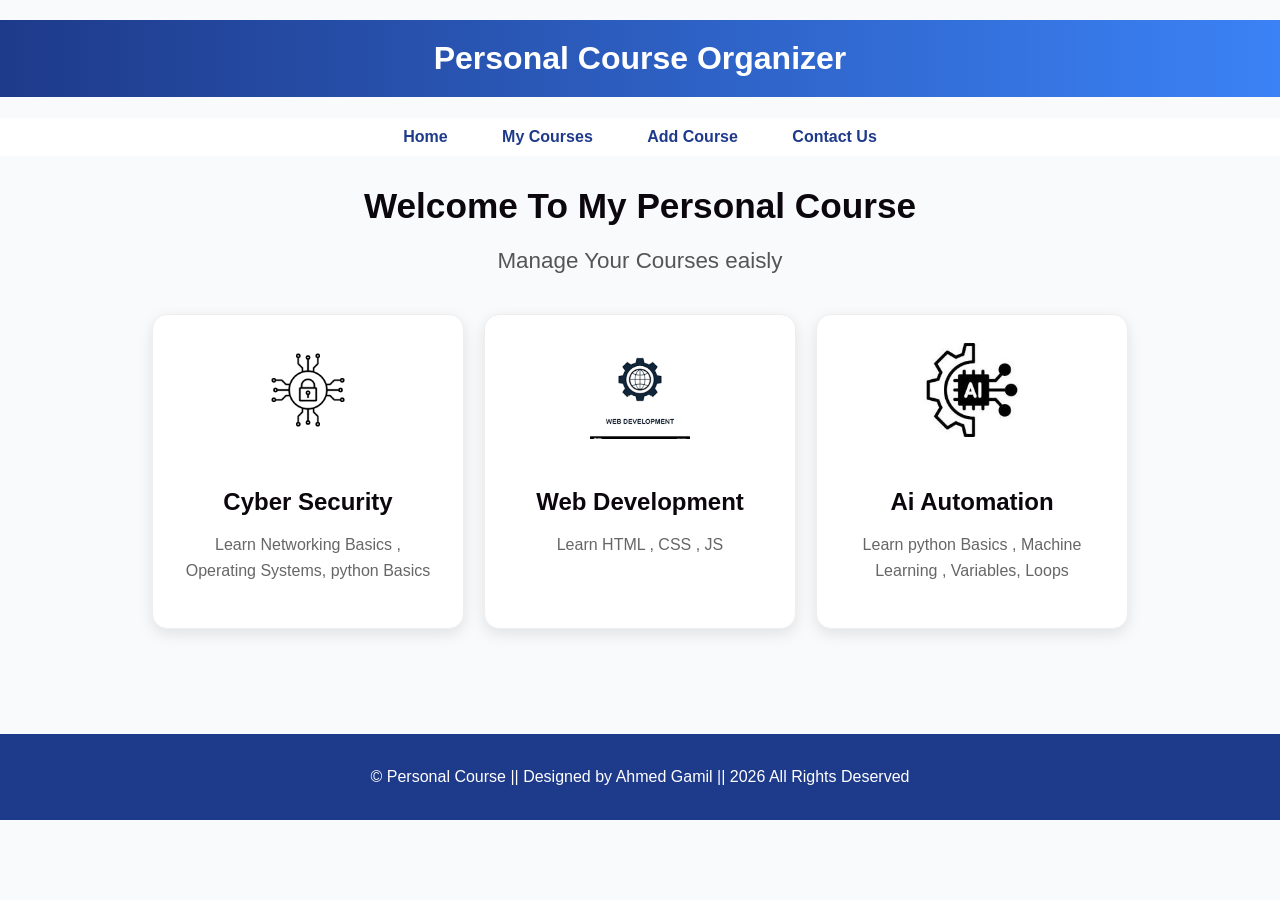
==== index.html @ 4f70a7c8 "Add files via upload" ====
<!DOCTYPE html>
<html lang="en">
<head>
    <meta charset="UTF-8">
    <meta name="viewport" content="width=device-width, initial-scale=1.0">
    <title>Home</title>
    <link rel="stylesheet" href="style.css"
</head>
<body>
     
    <h1>Personal Course Organizer</h1>

<nav>

  <a href="index.html">Home</a>

  <a href="courses.html">My Courses</a>

  <a href="add.html">Add Course</a>

  <a href="contact.html">Contact Us</a>

</nav>

<main>
    <section class="courses">
       <h2>Welcome To My Personal Course</h2> 
       <p>Manage Your Courses eaisly</p> 

    <div class="cards-container"> 

    <div class="card">
        <img src="download.png" alt="cyber Security icon">  
        <h3>Cyber Security</h3>
        <p>Learn Networking Basics , Operating Systems, python Basics</p>

    </div>    

     <div class="card">
        <img src="download (1).png" alt="Web dev icon">
        <h3>Web Development</h3>
        <p>Learn HTML , CSS , JS</p>

    </div>  

    <div class="card">
        <img src="download().jpg" alt="Ai Icon">
        <h3>Ai Automation</h3>
        <p>Learn python Basics  , Machine Learning , Variables, Loops </p>

    </div>
    </div>  
    
    </section>    
</main>

<footer>
   <p>©️ Personal Course || Designed by Ahmed Gamil || 2026 All Rights Deserved 
</p>

</footer>

</body>
</html>
---- style.css ----
body {
    font-family: Arial;
    margin:0;
    background:#f8fafc;
    height: 100%;
    display: flex;
    flex-direction: column;
}

h1 {
    background: linear-gradient(to right, #1e3a8a, #3b82f6);
    color: white;
    padding: 20px;
    text-align: center;
    margin-top: 20px;
}

nav {
    background: white;
    padding: 10px;
    text-align: center;
}

nav a {
    margin: 25px;
    text-decoration: none;
    color: #1e3a8a;
    font-weight: bold;
}

nav a :hover{
    color:#f59e0b
}

table {
    width: 100%;
    margin:1px auto;
    border-collapse: collapse;
    background: white;
}

th {
    background: #3b82f6;
    color: white;
}

th, td {
    padding: 15px;
    border: 1px solid #ccc;
} 

form {
    width: 50%;
    margin: auto;
    display: flex;
    flex-direction: column;
    border: 1px;
}

input, textarea {
    margin: 5px;
    padding: 8px;
}

button {
    background: #3b82f6;
    color: white;
    text-align: center;
    padding: 10px;
    border: none;
}

button:hover {
    background: #f59e0b;
}

footer {
    background: #1e3a8a;
    color: white;
    text-align: center;
    padding: 18px 0;
    bottom: 0;
    width: 100%;
    margin-top: 105px;
    font-size: 0.85rem;
}

@media(max-width: 600px) 
    table, form {
        width: 95%;
    }
}

.courses {
    display: flex;
    justify-content: center;
    flex-wrap: wrap;
    gap: 20px;
    padding: 10px 10px;
    background-color: #f4f6f9;
}

.courses h2 {
    width: 100%;
    text-align: center;
    color: #0c070c;
    font-size: 2.2rem;
    margin-bottom: 10px;
}

.courses p {
    width: 100%;
    text-align: center;
    font-size: 1.4rem;
    margin-bottom: 40px;
    color: #555;
}

.card {
    background: white;
    padding: 25px;
    width: 260px;
    border-radius: 15px;
    text-align: center;
    box-shadow: 0 5px 15px rgba(0, 0, 0, 0.1);
    transition: 0.3s ease;
    border: 1px solid #eee;
}

.cards-container {
    display: flex;
    flex-direction: row;
    justify-content: center;
    gap: 20px;
    width: 100%;
}

.card:hover {
    transform: translateY(-10px);

}

.card img {
    width: 100px;
    height: 100px;
    margin-bottom: 20px;
    object-fit: contain;
}

.card h3 {
    color: #0c070c;
    font-size: 1.5rem;
    margin-bottom: 10px;
}

.card p {
    color: #666;
    font-size: 16px;
    line-height: 1.6;
    margin-bottom: 20px;
}

.main {
    overflow-y: auto;
    flex: 1;
    display: flex;
    flex-direction: column;
    justify-content: center;
    align-items: center;
    padding-top: ;
}

.font {
    font-size: 1.2rem;
    text-align: center;
}

h3 {
    color: #0066cc;
    text-align: center;
    margin-bottom: 10px;
}

hr {
    border: 2px solid #0066cc;
    width: 80%;
    margin: 20px auto;
}

p {
    text-align: center;
    font-size: 1rem;

}
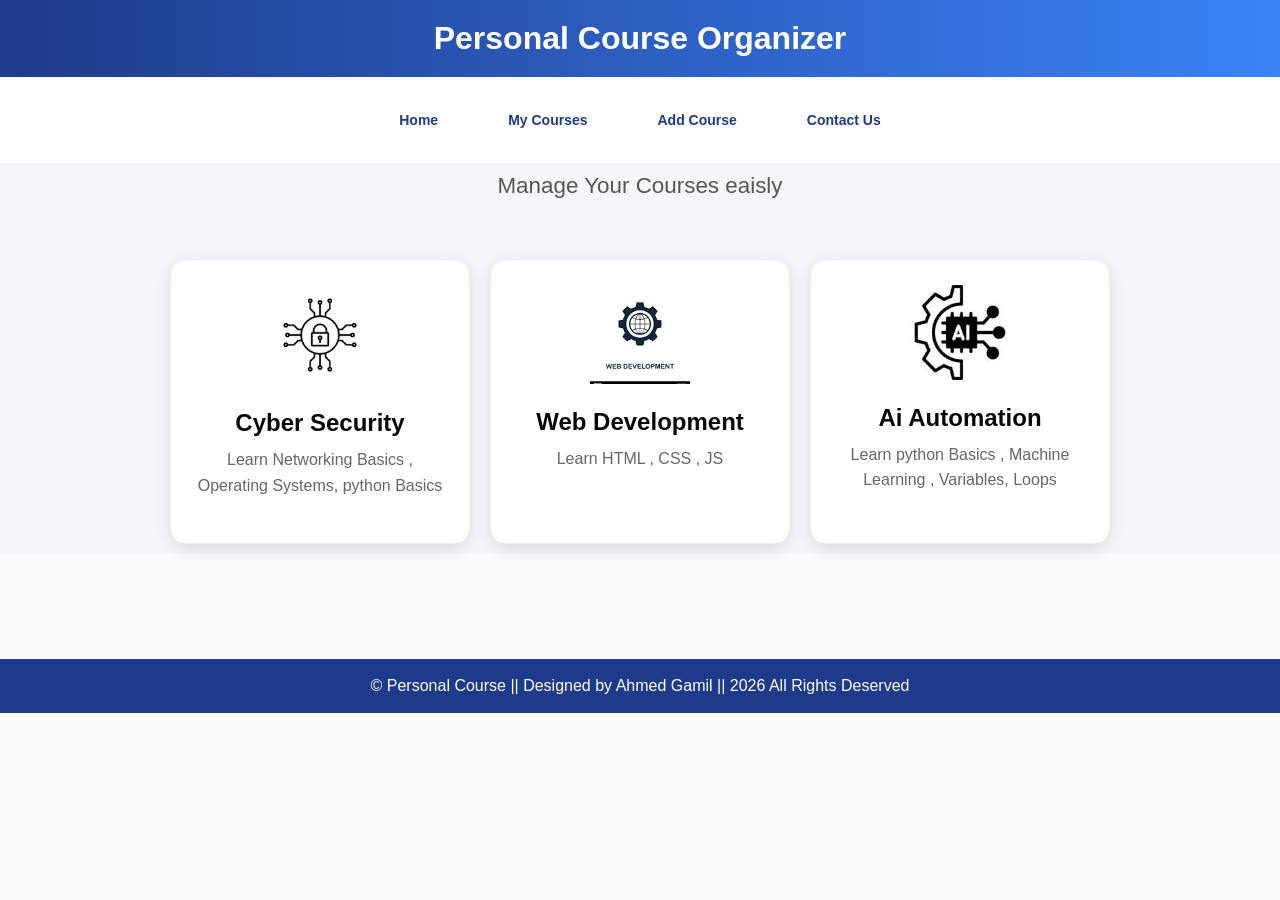
==== commit a2ea16ee: "Update index.html" ====
--- a/index.html
+++ b/index.html
@@ -23,8 +23,7 @@
 </nav>
 
 <main>
-    <section class="courses">
-       <h2>Welcome To My Personal Course</h2> 
+    <section class="courses"> 
        <p>Manage Your Courses eaisly</p> 
 
     <div class="cards-container"> 
@@ -61,4 +60,4 @@
 </footer>
 
 </body>
-</html>+</html>
--- a/style.css
+++ b/style.css
@@ -1,199 +1,220 @@
-body {
-    font-family: Arial;
-    margin:0;
-    background:#f8fafc;
-    height: 100%;
-    display: flex;
-    flex-direction: column;
-}
-
-h1 {
-    background: linear-gradient(to right, #1e3a8a, #3b82f6);
-    color: white;
-    padding: 20px;
-    text-align: center;
-    margin-top: 20px;
-}
-
-nav {
-    background: white;
-    padding: 10px;
-    text-align: center;
-}
-
-nav a {
-    margin: 25px;
-    text-decoration: none;
-    color: #1e3a8a;
-    font-weight: bold;
-}
-
-nav a :hover{
-    color:#f59e0b
-}
-
-table {
-    width: 100%;
-    margin:1px auto;
-    border-collapse: collapse;
-    background: white;
-}
-
-th {
-    background: #3b82f6;
-    color: white;
-}
-
-th, td {
-    padding: 15px;
-    border: 1px solid #ccc;
-} 
-
-form {
-    width: 50%;
-    margin: auto;
-    display: flex;
-    flex-direction: column;
-    border: 1px;
-}
-
-input, textarea {
-    margin: 5px;
-    padding: 8px;
-}
-
-button {
-    background: #3b82f6;
-    color: white;
-    text-align: center;
-    padding: 10px;
-    border: none;
-}
-
-button:hover {
-    background: #f59e0b;
-}
-
-footer {
-    background: #1e3a8a;
-    color: white;
-    text-align: center;
-    padding: 18px 0;
-    bottom: 0;
-    width: 100%;
-    margin-top: 105px;
-    font-size: 0.85rem;
-}
-
-@media(max-width: 600px) 
-    table, form {
-        width: 95%;
-    }
-}
-
-.courses {
-    display: flex;
-    justify-content: center;
-    flex-wrap: wrap;
-    gap: 20px;
-    padding: 10px 10px;
-    background-color: #f4f6f9;
-}
-
-.courses h2 {
-    width: 100%;
-    text-align: center;
-    color: #0c070c;
-    font-size: 2.2rem;
-    margin-bottom: 10px;
-}
-
-.courses p {
-    width: 100%;
-    text-align: center;
-    font-size: 1.4rem;
-    margin-bottom: 40px;
-    color: #555;
-}
-
-.card {
-    background: white;
-    padding: 25px;
-    width: 260px;
-    border-radius: 15px;
-    text-align: center;
-    box-shadow: 0 5px 15px rgba(0, 0, 0, 0.1);
-    transition: 0.3s ease;
-    border: 1px solid #eee;
-}
-
-.cards-container {
-    display: flex;
-    flex-direction: row;
-    justify-content: center;
-    gap: 20px;
-    width: 100%;
-}
-
-.card:hover {
-    transform: translateY(-10px);
-
-}
-
-.card img {
-    width: 100px;
-    height: 100px;
-    margin-bottom: 20px;
-    object-fit: contain;
-}
-
-.card h3 {
-    color: #0c070c;
-    font-size: 1.5rem;
-    margin-bottom: 10px;
-}
-
-.card p {
-    color: #666;
-    font-size: 16px;
-    line-height: 1.6;
-    margin-bottom: 20px;
-}
-
-.main {
-    overflow-y: auto;
-    flex: 1;
-    display: flex;
-    flex-direction: column;
-    justify-content: center;
-    align-items: center;
-    padding-top: ;
-}
-
-.font {
-    font-size: 1.2rem;
-    text-align: center;
-}
-
-h3 {
-    color: #0066cc;
-    text-align: center;
-    margin-bottom: 10px;
-}
-
-hr {
-    border: 2px solid #0066cc;
-    width: 80%;
-    margin: 20px auto;
-}
-
-p {
-    text-align: center;
-    font-size: 1rem;
-
-}
-
-
-
-
-
+* {
+    margin: 0;
+    padding: 0;
+    box-sizing: border-box;
+}
+
+body {
+    font-family: Arial;
+    margin: 0;
+    background: #f8fafc;
+    height: 100%;
+    display: flex;
+    flex-direction: column;
+}
+
+h1 {
+    background: linear-gradient(to right, #1e3a8a, #3b82f6);
+    color: white;
+    padding: 20px;
+    text-align: center;
+    margin-top: 20px;
+}
+
+nav {
+    background: white;
+    padding: 10px;
+    text-align: center;
+    align-items: center;
+    flex-wrap: wrap;
+    gap: 20px;
+    justify-content: center;
+    display: flex;
+}
+
+nav a {
+    margin: 25px;
+    text-decoration: none;
+    color: #1e3a8a;
+    font-weight: bold;
+    font-size: 14px;
+    white-space: nowrap;
+}
+
+nav a:hover {
+    color: #f59e0b;
+}
+
+table {
+    width: 100%;
+    margin: 1px auto;
+    border-collapse: collapse;
+    background: white;
+}
+
+th {
+    background: #3b82f6;
+    color: white;
+}
+
+th, td {
+    padding: 15px;
+    border: 1px solid #ccc;
+}
+
+form {
+    width: 50%;
+    margin: auto;
+    display: flex;
+    flex-direction: column;
+    border: 1px;
+}
+
+input, textarea {
+    margin: 5px;
+    padding: 8px;
+}
+
+button {
+    background: #3b82f6;
+    color: white;
+    text-align: center;
+    padding: 10px;
+    border: none;
+}
+
+button:hover {
+    background: #f59e0b;
+}
+
+footer {
+    background: #1e3a8a;
+    color: white;
+    text-align: center;
+    padding: 18px 0;
+    bottom: 0;
+    width: 100%;
+    margin-top: 105px;
+    font-size: 0.85rem;
+}
+
+@media (max-width: 600px) {
+    table, form {
+        width: 100%;
+    }
+    .cards-container {
+        display: flex;
+        overflow-x: auto;
+        flex-direction: column;
+        width: 100%;
+        align-items: center;
+    }
+    main {
+        width: 100%;
+    }
+    .card {
+        width: 90%;
+    }
+    nav a {
+        margin: 5px 8px;
+        font-size: 12px;
+    }
+}
+
+.courses {
+    display: flex;
+    justify-content: center;
+    flex-wrap: wrap;
+    gap: 20px;
+    padding: 10px 10px;
+    background-color: #f4f6f9;
+}
+
+.courses p {
+    width: 100%;
+    text-align: center;
+    font-size: 1.4rem;
+    margin-bottom: 40px;
+    color: #555;
+}
+
+.card {
+    background: white;
+    padding: 25px;
+    width: 100%;
+    border-radius: 15px;
+    text-align: center;
+    box-shadow: 0 5px 15px rgba(0, 0, 0, 0.1);
+    transition: 0.3s ease;
+    border: 1px solid #eee;
+    max-width: 300px;
+}
+
+.cards-container {
+    display: flex;
+    flex-direction: row;
+    justify-content: center;
+    gap: 20px;
+    width: 100%;
+    flex-wrap: wrap;
+}
+
+.card:hover {
+    transform: translateY(-10px);
+}
+
+.card img {
+    width: 100px;
+    height: auto;
+    margin-bottom: 20px;
+    object-fit: contain;
+}
+
+.card h3 {
+    color: #0c070c;
+    font-size: 1.5rem;
+    margin-bottom: 10px;
+}
+
+.card p {
+    color: #666;
+    font-size: 16px;
+    line-height: 1.6;
+    margin-bottom: 20px;
+}
+
+.main {
+    overflow-y: auto;
+    flex: 1;
+    display: flex;
+    flex-direction: column;
+    justify-content: center;
+    align-items: center;
+    padding-top: 20px;
+}
+
+.font {
+    font-size: 1.2rem;
+    text-align: center;
+}
+
+h3 {
+    color: #0066cc;
+    text-align: center;
+    margin-bottom: 10px;
+}
+
+hr {
+    border: 2px solid #0066cc;
+    width: 80%;
+    margin: 20px auto;
+}
+
+p {
+    text-align: center;
+    font-size: 1rem;
+}
+
+h1 {
+    margin: 0;
+}
